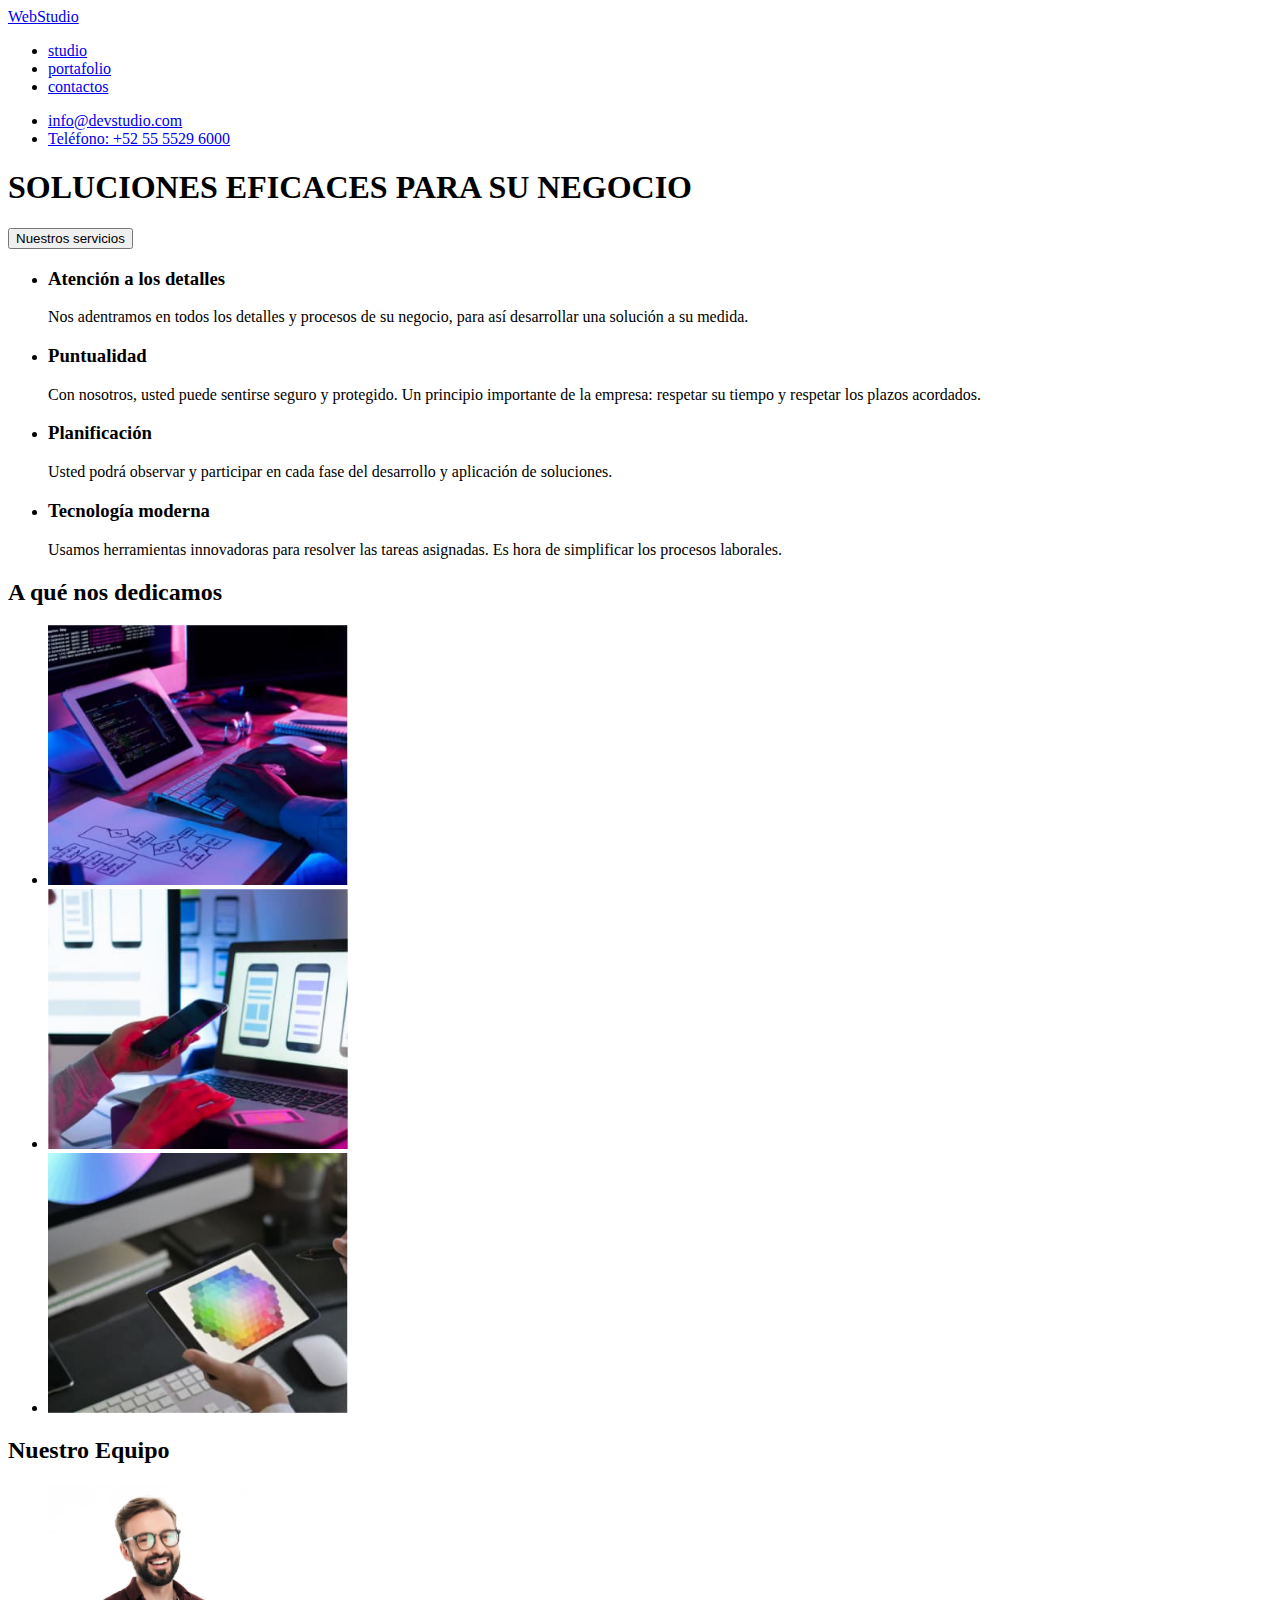
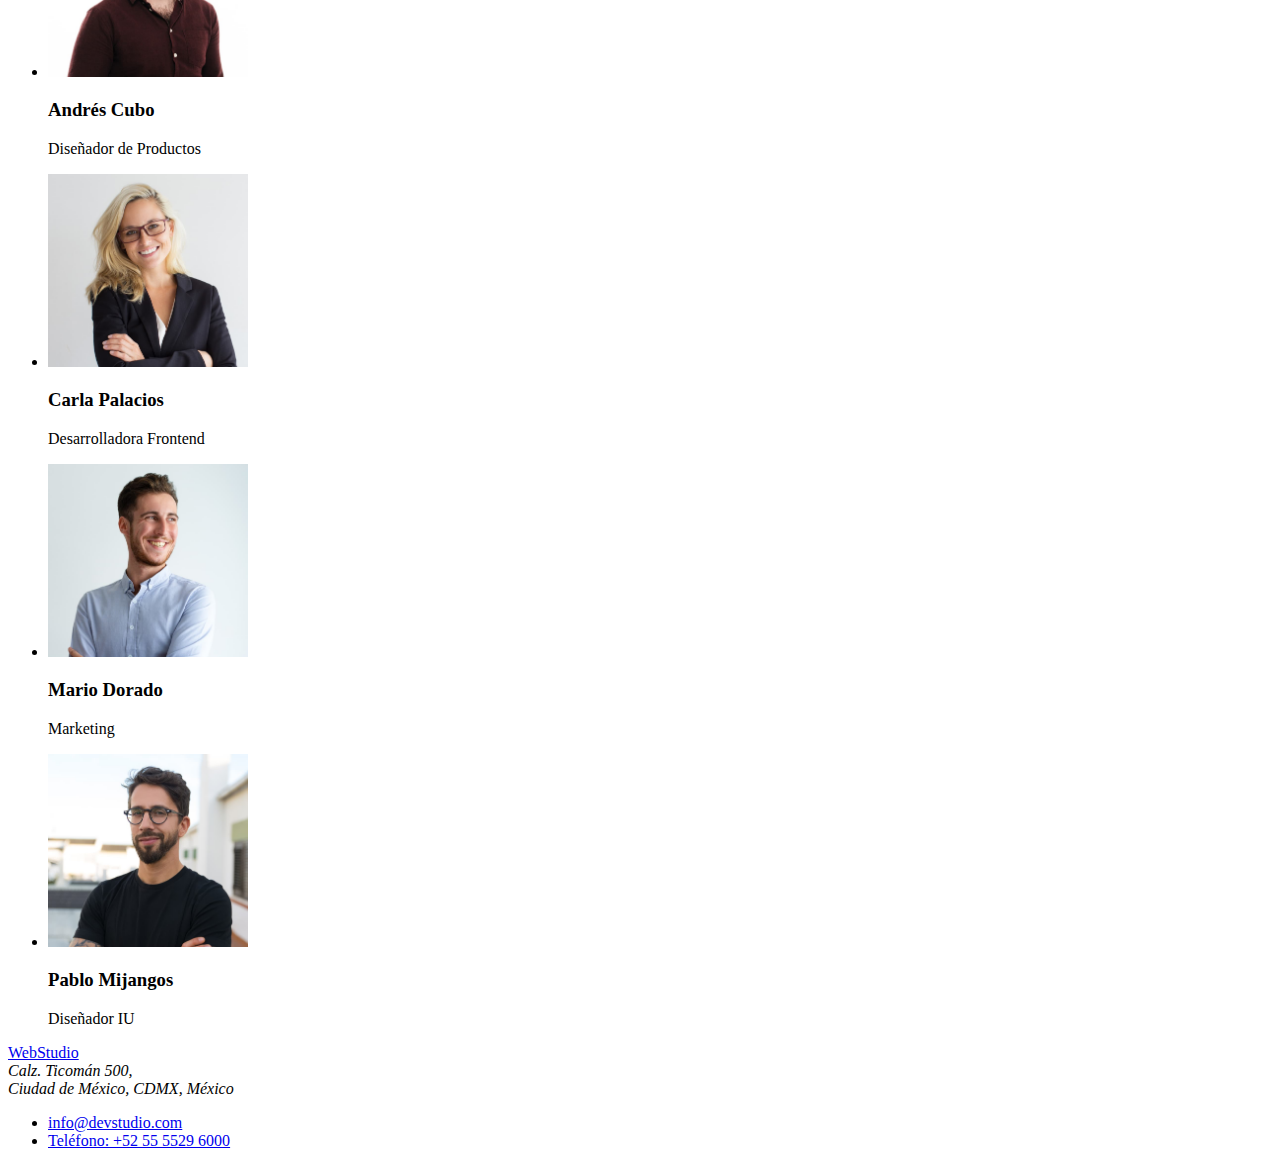
==== index.html @ ffdb30f8 "Inicio del proyecto con la tarea 1" ====
<!DOCTYPE html>
<html lang="en">
<head>
    <meta charset="UTF-8">
    <meta http-equiv="X-UA-Compatible" content="IE=edge">
    <meta name="viewport" content="width=device-width, initial-scale=1.0">
    <title>Tarea 1</title>
</head>
<body>
    <header>
        <nav>
            <!-- "noreferer" y "noopener" sirven para evitar la filtración de información de usuario -->
            <a href="#" target="_blank" rel="noreferer noopener">WebStudio</a>
            <ul>
                <li><a href="#" target="_blank" rel="noreferer noopener">studio</a></li>
                <li><a href="#" target="_blank" rel="noreferer noopener">portafolio</a></li>
                <li><a href="#" target="_blank" rel="noreferer noopener">contactos</a></li>
            </ul>
        </nav>
        <ul>
            <li><a href="mailto:info@devstudio.com" target="_blank" rel="noreferer noopener">info@devstudio.com</a></li>
            <li><a href="tel:525555296000" target="_blank" rel="noreferer noopener">Teléfono: +52 55 5529 6000</a></li>
        </ul>
    </header>

    <!-- MAIN -->
    <main>
        <!-- SECCIÓN 1 -->
        <section>
            <h1>SOLUCIONES EFICACES PARA SU NEGOCIO</h1>
            <button type="button">Nuestros servicios</button>
        </section>

        <!-- SECCIÓN 2 -->
        <section>
            <ul>
                <li>
                    <h3>Atención a los detalles</h3>
                    <p>
                        Nos adentramos en todos los detalles y procesos de su negocio,
                        para así desarrollar una solución a su medida.
                    </p>
                </li>
                <li>
                    <h3>Puntualidad</h3>
                    <p>
                        Con nosotros, usted puede sentirse seguro y protegido. Un principio importante de la empresa:
                        respetar su tiempo y respetar los plazos acordados.
                    </p>
                </li>
                <li>
                    <h3>Planificación</h3>
                    <p>
                        Usted podrá observar y participar en cada fase del desarrollo y aplicación de soluciones.                       
                    </p>
                </li>
                <li>
                    <h3>Tecnología moderna</h3>
                    <p>
                        Usamos herramientas innovadoras para resolver las tareas asignadas.
                        Es hora de simplificar los procesos laborales.
                    </p>
                </li>
            </ul>
        </section>

        <!-- SECCIÓN 3 -->
        <section>
            <h2>A qué nos dedicamos</h2>
            <ul>
                <li><img src="./images/imagen1.jpg" width="300" alt="flujo de código"></li>
                <li><img src="./images/imagen2.jpg" width="300" alt="calulares"></li>
                <li><img src="./images/imagen3.jpg" width="300" alt="tableta"></li>
            </ul>
        </section>

        <!-- SECCIÓN 4 -->
        <section>
            <h2>Nuestro Equipo</h2>
            <ul>
                <li>
                    <img src="./images/imagen4.jpg" width="200" alt="Foto Andrés">
                    <h3>Andrés Cubo</h3> 
                    <p>Diseñador de Productos</p>
                </li>
                <li>
                    <img src="./images/imagen5.jpg" width="200" alt="Foto Carla">
                    <h3>Carla Palacios</h3>
                    <p>Desarrolladora Frontend</p>
                </li>
                <li>
                    <img src="./images/imagen6.jpg" width="200" alt="Foto Mario">
                    <h3>Mario Dorado</h3>
                    <p>Marketing</p>
                </li>
                <li>
                    <img src="./images/imagen7.jpg" width="200" alt="Foto Pablo">
                    <h3>Pablo Mijangos</h3>
                    <p>Diseñador IU </p>
                </li>
            </ul>
        </section>
    </main> <!-- FIN DEL MAIN -->

    <!-- FOOTER -->
    <footer>
        <a href="#" target="_blank" rel="noreferer noopener">WebStudio</a>
        <address>Calz. Ticomán 500,<br> Ciudad de México, CDMX, México</address>
        <ul>
            <li><a href="mailto:info@devstudio.com" target="_blank" rel="noreferer noopener">info@devstudio.com</a></li>
            <li><a href="tel:525555296000" target="_blank" rel="noreferer noopener">Teléfono: +52 55 5529 6000</a></li>    
        </ul>
    </footer>
</body>
</html>
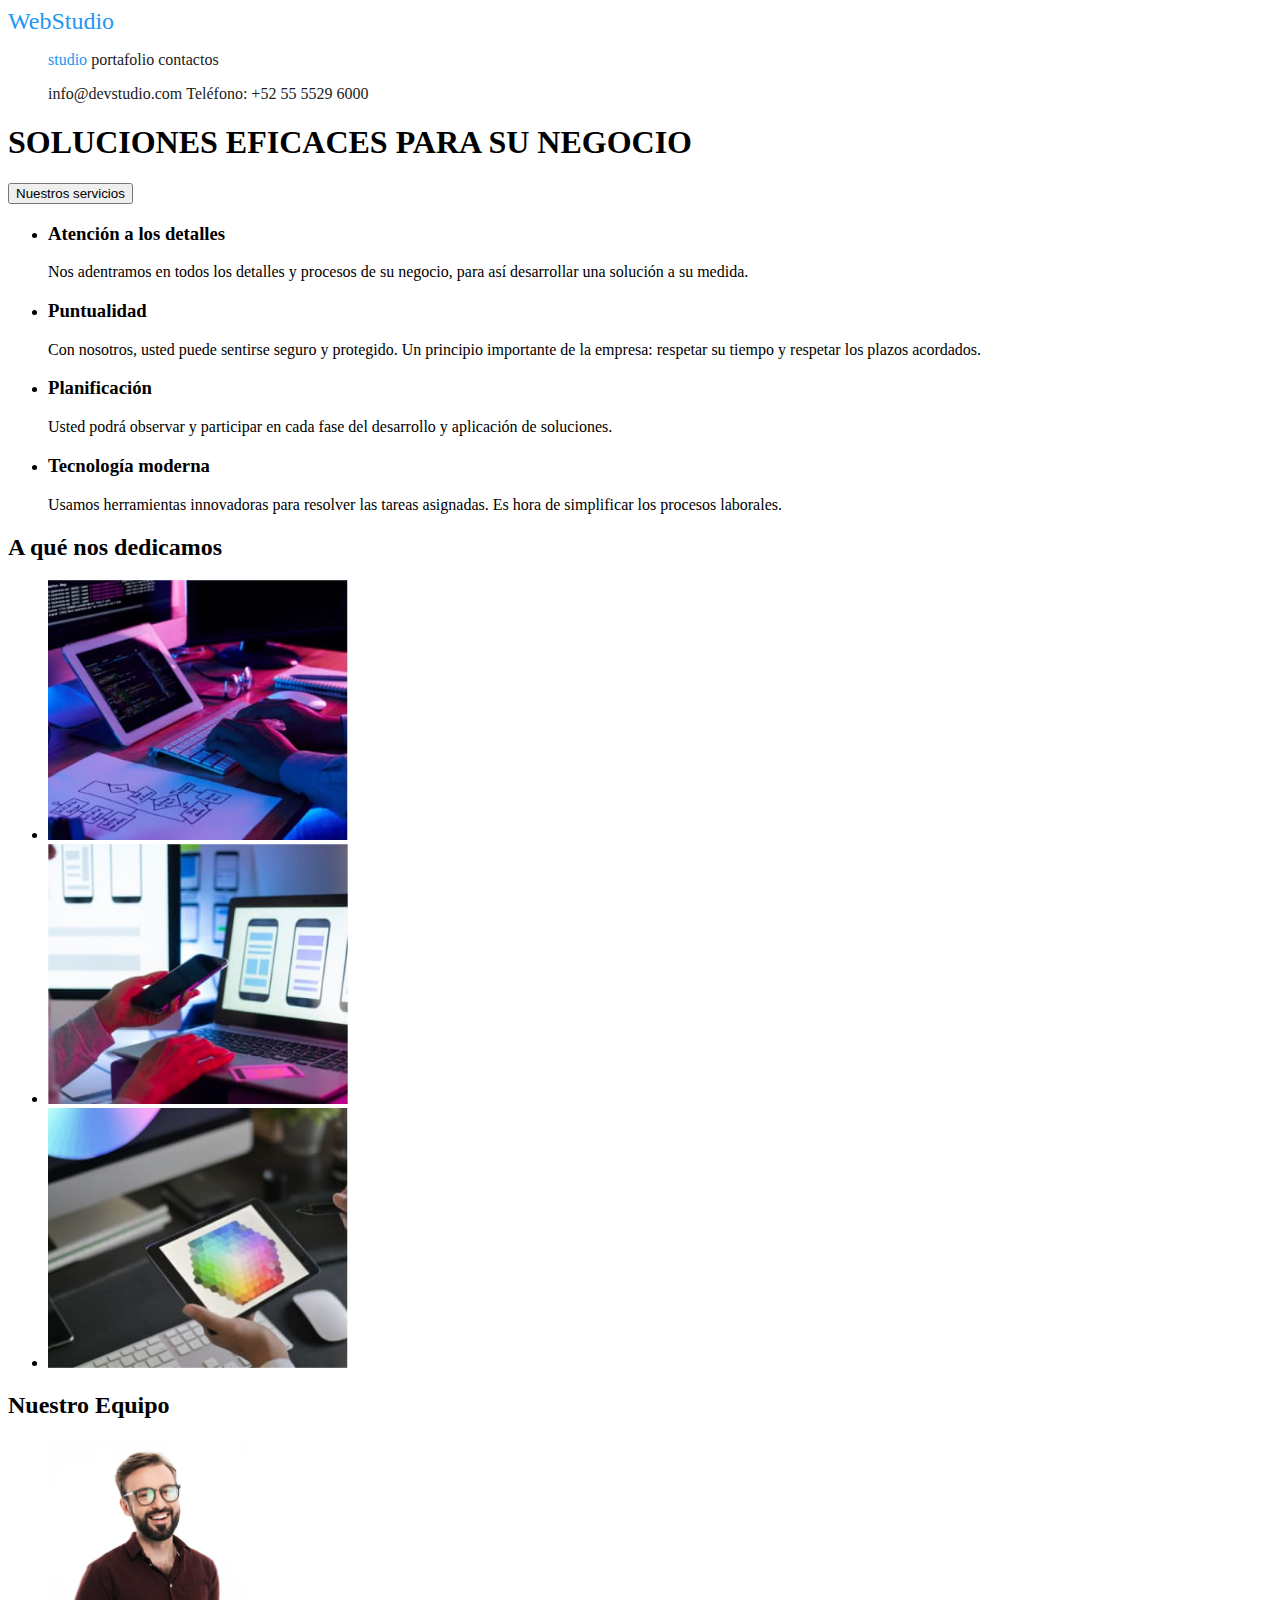
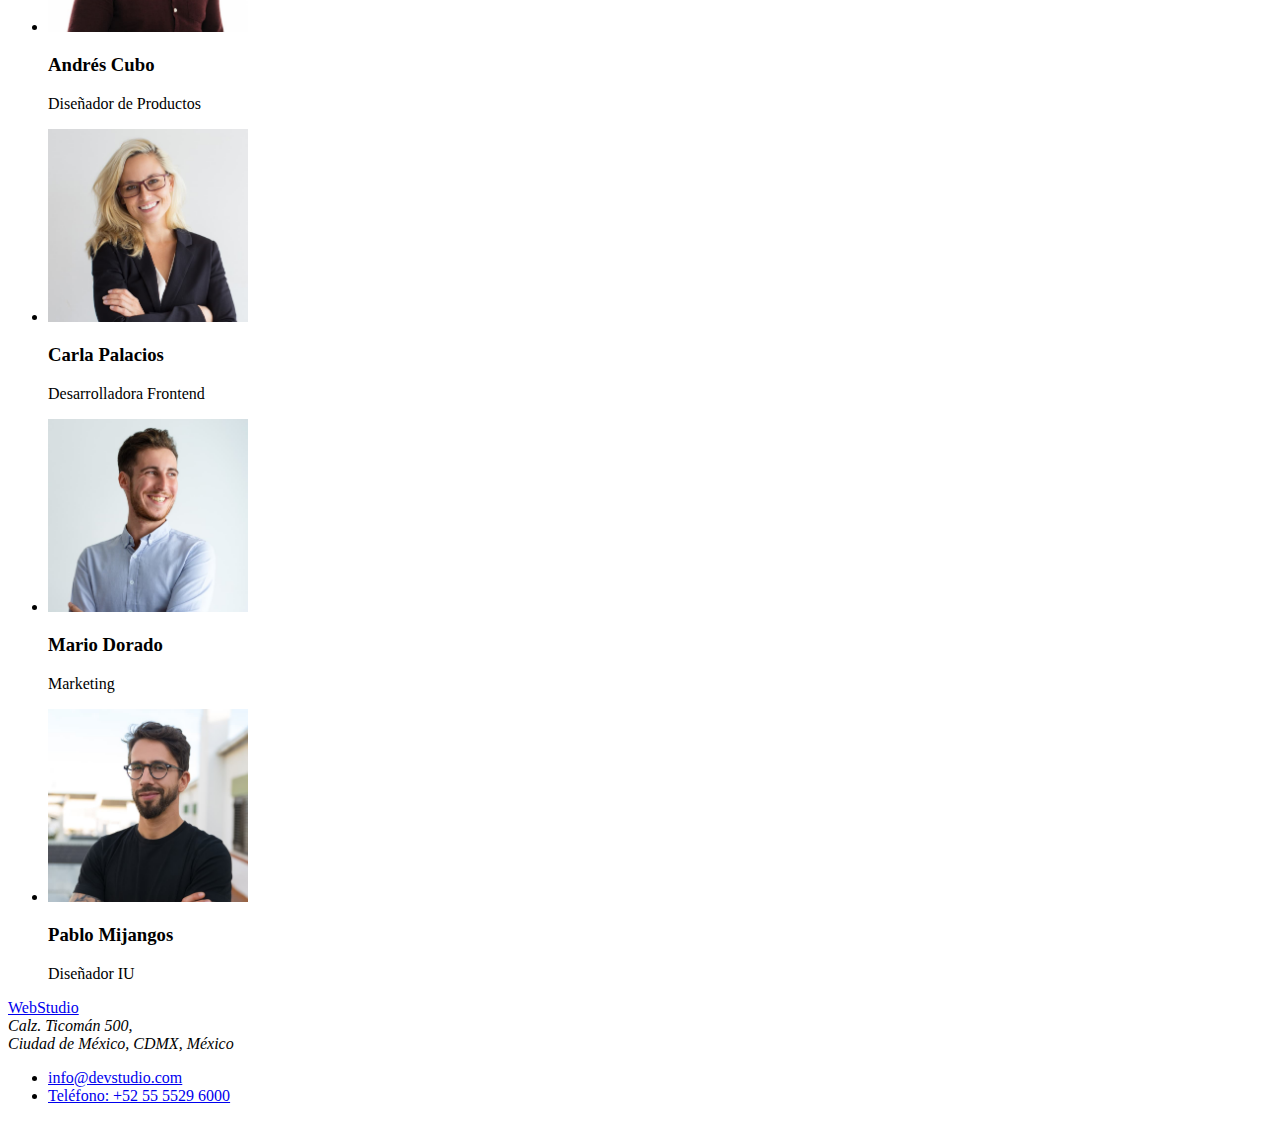
==== commit d6fa38e4: "Header listo" ====
--- a/index.html
+++ b/index.html
@@ -1,115 +1,172 @@
 <!DOCTYPE html>
 <html lang="en">
-<head>
-    <meta charset="UTF-8">
-    <meta http-equiv="X-UA-Compatible" content="IE=edge">
-    <meta name="viewport" content="width=device-width, initial-scale=1.0">
-    <title>Tarea 1</title>
-</head>
-<body>
+  <head>
+    <meta charset="UTF-8" />
+    <meta http-equiv="X-UA-Compatible" content="IE=edge" />
+    <meta name="viewport" content="width=device-width, initial-scale=1.0" />
+    <link rel="stylesheet" href="./css/styles.css" />
+    <title>Studio</title>
+  </head>
+  <body>
     <header>
+      <section id="section-1-header">
         <nav>
-            <!-- "noreferer" y "noopener" sirven para evitar la filtración de información de usuario -->
-            <a href="#" target="_blank" rel="noreferer noopener">WebStudio</a>
-            <ul>
-                <li><a href="#" target="_blank" rel="noreferer noopener">studio</a></li>
-                <li><a href="#" target="_blank" rel="noreferer noopener">portafolio</a></li>
-                <li><a href="#" target="_blank" rel="noreferer noopener">contactos</a></li>
-            </ul>
+          <!-- "noreferer" y "noopener" sirven para evitar la filtración de información de usuario -->
+          <a href="#" rel="noreferer noopener" id="link-1">WebStudio</a>
+          <ul class="ul-1">
+            <li class="li-1">
+              <a
+                href="./index.html"
+                rel="noreferer noopener"
+                class="links-1, p-active"
+                >studio</a
+              >
+            </li>
+            <li class="li-1">
+              <a
+                href="./portafolio.html"
+                rel="noreferer noopener"
+                class="links-1"
+                >portafolio</a
+              >
+            </li>
+            <li class="li-1">
+              <a
+                href="#"
+                target="_blank"
+                rel="noreferer noopener"
+                class="links-1"
+                >contactos</a
+              >
+            </li>
+          </ul>
         </nav>
-        <ul>
-            <li><a href="mailto:info@devstudio.com" target="_blank" rel="noreferer noopener">info@devstudio.com</a></li>
-            <li><a href="tel:525555296000" target="_blank" rel="noreferer noopener">Teléfono: +52 55 5529 6000</a></li>
+        <ul id="ul-2-header">
+          <li>
+            <a
+              href="mailto:info@devstudio.com"
+              target="_blank"
+              rel="noreferer noopener"
+              >info@devstudio.com</a
+            >
+          </li>
+          <li>
+            <a href="tel:525555296000" target="_blank" rel="noreferer noopener"
+              >Teléfono: +52 55 5529 6000</a
+            >
+          </li>
         </ul>
+      </section>
     </header>
 
     <!-- MAIN -->
     <main>
-        <!-- SECCIÓN 1 -->
-        <section>
-            <h1>SOLUCIONES EFICACES PARA SU NEGOCIO</h1>
-            <button type="button">Nuestros servicios</button>
-        </section>
+      <!-- SECCIÓN 1 -->
+      <section>
+        <h1>SOLUCIONES EFICACES PARA SU NEGOCIO</h1>
+        <button type="button">Nuestros servicios</button>
+      </section>
 
-        <!-- SECCIÓN 2 -->
-        <section>
-            <ul>
-                <li>
-                    <h3>Atención a los detalles</h3>
-                    <p>
-                        Nos adentramos en todos los detalles y procesos de su negocio,
-                        para así desarrollar una solución a su medida.
-                    </p>
-                </li>
-                <li>
-                    <h3>Puntualidad</h3>
-                    <p>
-                        Con nosotros, usted puede sentirse seguro y protegido. Un principio importante de la empresa:
-                        respetar su tiempo y respetar los plazos acordados.
-                    </p>
-                </li>
-                <li>
-                    <h3>Planificación</h3>
-                    <p>
-                        Usted podrá observar y participar en cada fase del desarrollo y aplicación de soluciones.                       
-                    </p>
-                </li>
-                <li>
-                    <h3>Tecnología moderna</h3>
-                    <p>
-                        Usamos herramientas innovadoras para resolver las tareas asignadas.
-                        Es hora de simplificar los procesos laborales.
-                    </p>
-                </li>
-            </ul>
-        </section>
+      <!-- SECCIÓN 2 -->
+      <section>
+        <ul>
+          <li>
+            <h3>Atención a los detalles</h3>
+            <p>
+              Nos adentramos en todos los detalles y procesos de su negocio,
+              para así desarrollar una solución a su medida.
+            </p>
+          </li>
+          <li>
+            <h3>Puntualidad</h3>
+            <p>
+              Con nosotros, usted puede sentirse seguro y protegido. Un
+              principio importante de la empresa: respetar su tiempo y respetar
+              los plazos acordados.
+            </p>
+          </li>
+          <li>
+            <h3>Planificación</h3>
+            <p>
+              Usted podrá observar y participar en cada fase del desarrollo y
+              aplicación de soluciones.
+            </p>
+          </li>
+          <li>
+            <h3>Tecnología moderna</h3>
+            <p>
+              Usamos herramientas innovadoras para resolver las tareas
+              asignadas. Es hora de simplificar los procesos laborales.
+            </p>
+          </li>
+        </ul>
+      </section>
 
-        <!-- SECCIÓN 3 -->
-        <section>
-            <h2>A qué nos dedicamos</h2>
-            <ul>
-                <li><img src="./images/imagen1.jpg" width="300" alt="flujo de código"></li>
-                <li><img src="./images/imagen2.jpg" width="300" alt="calulares"></li>
-                <li><img src="./images/imagen3.jpg" width="300" alt="tableta"></li>
-            </ul>
-        </section>
+      <!-- SECCIÓN 3 -->
+      <section>
+        <h2>A qué nos dedicamos</h2>
+        <ul>
+          <li>
+            <img src="./images/imagen1.jpg" width="300" alt="flujo de código" />
+          </li>
+          <li>
+            <img src="./images/imagen2.jpg" width="300" alt="calulares" />
+          </li>
+          <li><img src="./images/imagen3.jpg" width="300" alt="tableta" /></li>
+        </ul>
+      </section>
 
-        <!-- SECCIÓN 4 -->
-        <section>
-            <h2>Nuestro Equipo</h2>
-            <ul>
-                <li>
-                    <img src="./images/imagen4.jpg" width="200" alt="Foto Andrés">
-                    <h3>Andrés Cubo</h3> 
-                    <p>Diseñador de Productos</p>
-                </li>
-                <li>
-                    <img src="./images/imagen5.jpg" width="200" alt="Foto Carla">
-                    <h3>Carla Palacios</h3>
-                    <p>Desarrolladora Frontend</p>
-                </li>
-                <li>
-                    <img src="./images/imagen6.jpg" width="200" alt="Foto Mario">
-                    <h3>Mario Dorado</h3>
-                    <p>Marketing</p>
-                </li>
-                <li>
-                    <img src="./images/imagen7.jpg" width="200" alt="Foto Pablo">
-                    <h3>Pablo Mijangos</h3>
-                    <p>Diseñador IU </p>
-                </li>
-            </ul>
-        </section>
-    </main> <!-- FIN DEL MAIN -->
+      <!-- SECCIÓN 4 -->
+      <section>
+        <h2>Nuestro Equipo</h2>
+        <ul>
+          <li>
+            <img src="./images/imagen4.jpg" width="200" alt="Foto Andrés" />
+            <h3>Andrés Cubo</h3>
+            <p>Diseñador de Productos</p>
+          </li>
+          <li>
+            <img src="./images/imagen5.jpg" width="200" alt="Foto Carla" />
+            <h3>Carla Palacios</h3>
+            <p>Desarrolladora Frontend</p>
+          </li>
+          <li>
+            <img src="./images/imagen6.jpg" width="200" alt="Foto Mario" />
+            <h3>Mario Dorado</h3>
+            <p>Marketing</p>
+          </li>
+          <li>
+            <img src="./images/imagen7.jpg" width="200" alt="Foto Pablo" />
+            <h3>Pablo Mijangos</h3>
+            <p>Diseñador IU</p>
+          </li>
+        </ul>
+      </section>
+    </main>
+    <!-- FIN DEL MAIN -->
 
     <!-- FOOTER -->
     <footer>
-        <a href="#" target="_blank" rel="noreferer noopener">WebStudio</a>
-        <address>Calz. Ticomán 500,<br> Ciudad de México, CDMX, México</address>
-        <ul>
-            <li><a href="mailto:info@devstudio.com" target="_blank" rel="noreferer noopener">info@devstudio.com</a></li>
-            <li><a href="tel:525555296000" target="_blank" rel="noreferer noopener">Teléfono: +52 55 5529 6000</a></li>    
-        </ul>
+      <a href="#" target="_blank" rel="noreferer noopener">WebStudio</a>
+      <address>
+        Calz. Ticomán 500,<br />
+        Ciudad de México, CDMX, México
+      </address>
+      <ul>
+        <li>
+          <a
+            href="mailto:info@devstudio.com"
+            target="_blank"
+            rel="noreferer noopener"
+            >info@devstudio.com</a
+          >
+        </li>
+        <li>
+          <a href="tel:525555296000" target="_blank" rel="noreferer noopener"
+            >Teléfono: +52 55 5529 6000</a
+          >
+        </li>
+      </ul>
     </footer>
-</body>
-</html>+  </body>
+</html>
--- a/css/styles.css
+++ b/css/styles.css
@@ -0,0 +1,53 @@
+body{
+
+}
+
+/* Webstudio */
+#link-1{
+    text-decoration: none;
+    color: #2196F3;
+    font-size: 24px;
+}
+
+/* lista de los link del header */
+.li-1{
+    display: inline;
+}
+
+.ul-1 .links-1{
+    outline: none;
+    text-decoration: none;
+    color:#212121   
+}
+
+.links-1:hover {
+    color: #2196F3
+}
+
+.links-1:focus {
+    color:orange
+}
+
+.p-active {
+    outline: none;
+    text-decoration: none;
+    color: #2196F3
+}
+
+#ul-2-header > li{
+    display: inline;
+}
+
+#ul-2-header > li > a {
+    outline: none;
+    text-decoration: none;
+    color: #212121
+}
+
+#ul-2-header>li>a:hover {
+    color: #2196F3
+}
+
+#ul-2-header>li>a:focus {
+    color: orange
+}
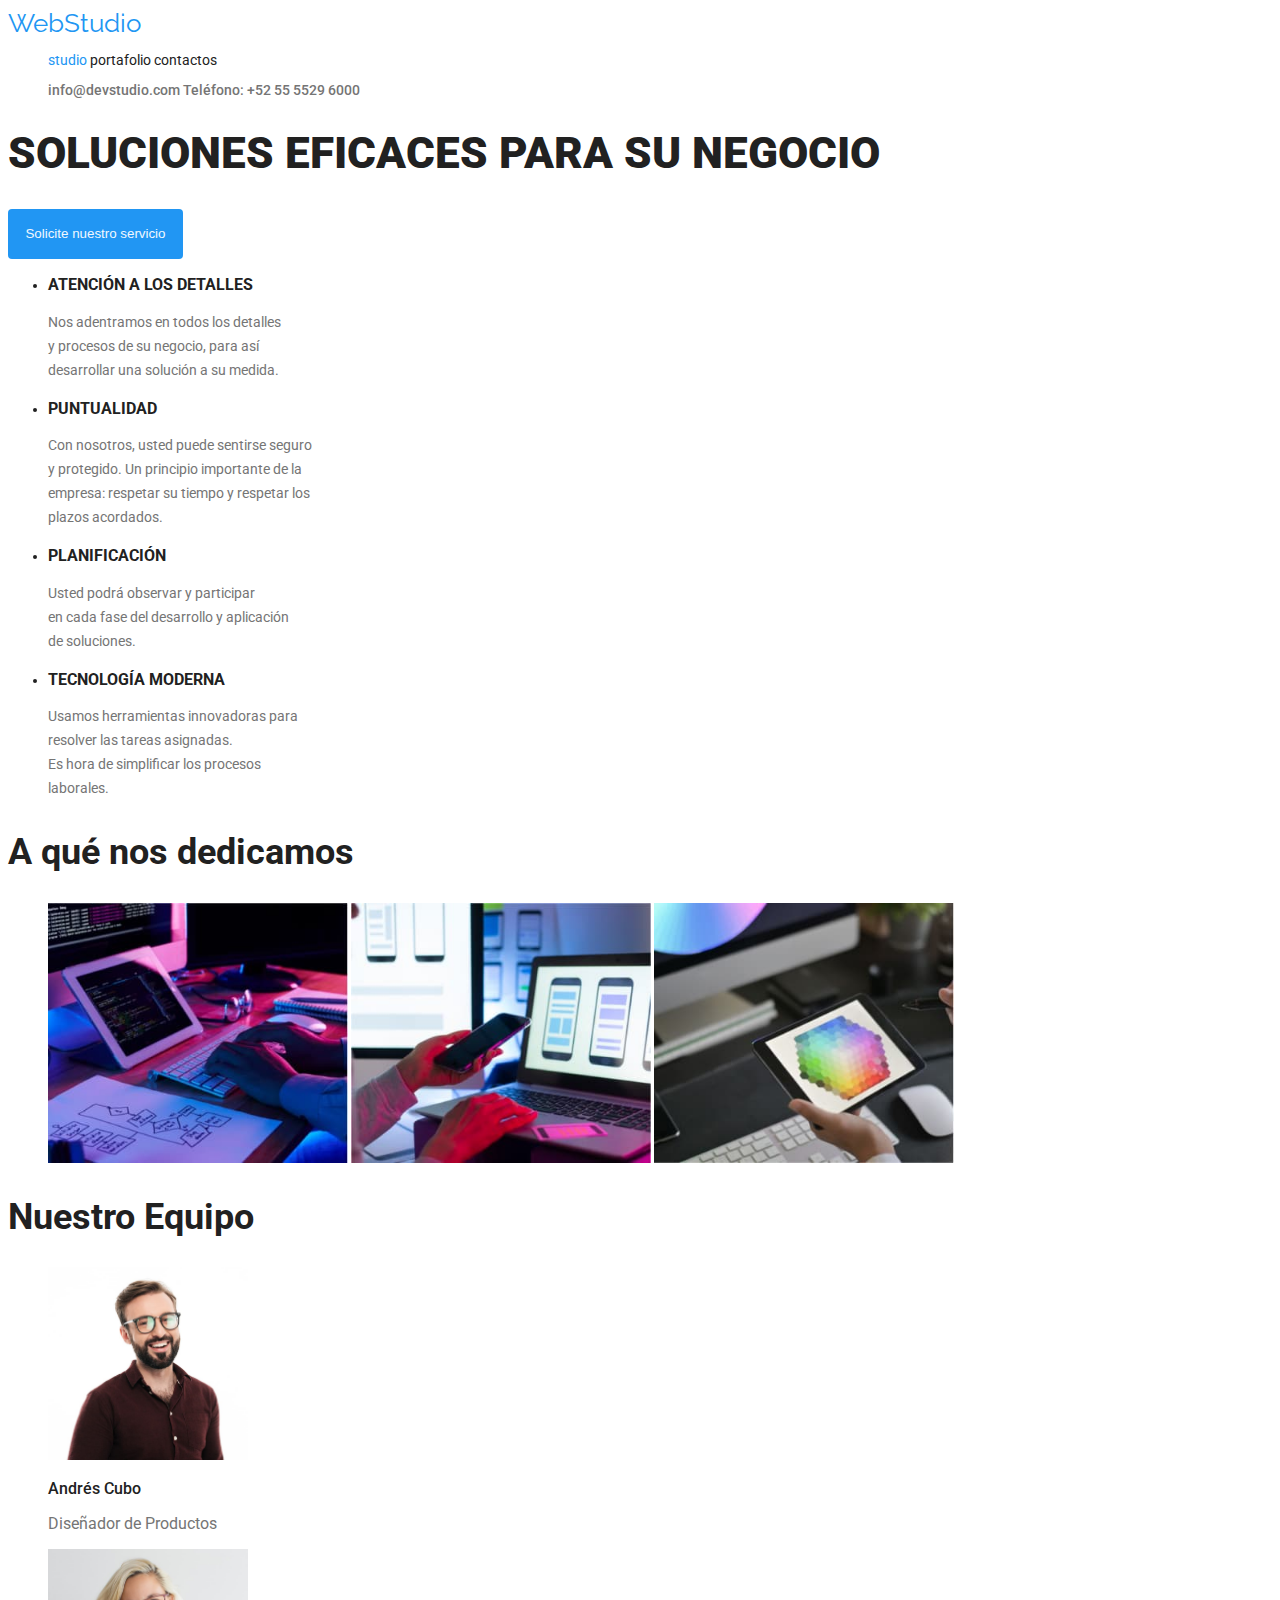
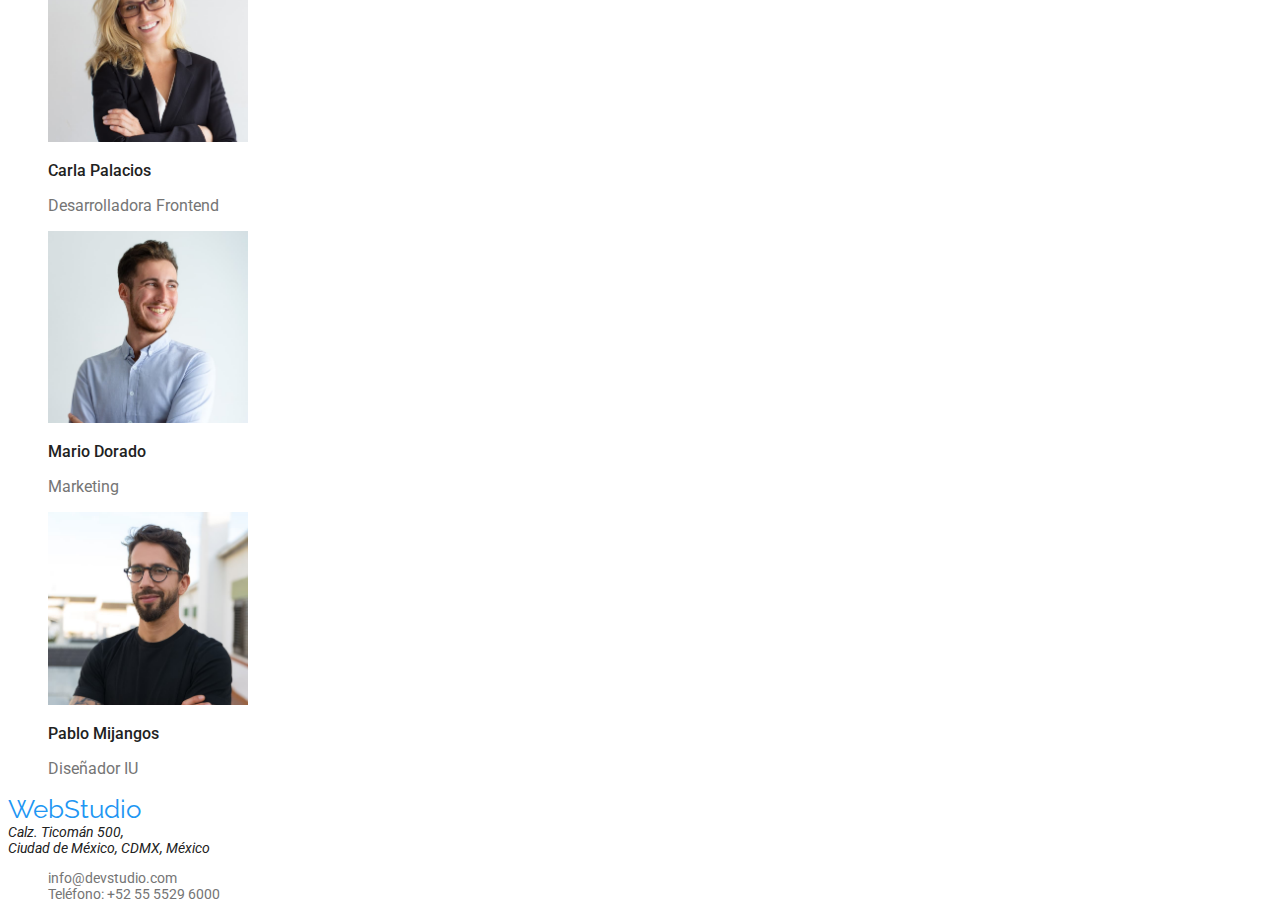
==== commit 14552956: "Maquetado de las 2 páginas" ====
--- a/index.html
+++ b/index.html
@@ -4,6 +4,12 @@
     <meta charset="UTF-8" />
     <meta http-equiv="X-UA-Compatible" content="IE=edge" />
     <meta name="viewport" content="width=device-width, initial-scale=1.0" />
+    <link rel="preconnect" href="https://fonts.googleapis.com" />
+    <link rel="preconnect" href="https://fonts.gstatic.com" crossorigin />
+    <link
+      href="https://fonts.googleapis.com/css2?family=Raleway:wght@700&family=Roboto:wght@400;500;700;900&display=swap"
+      rel="stylesheet"
+    />
     <link rel="stylesheet" href="./css/styles.css" />
     <title>Studio</title>
   </head>
@@ -12,7 +18,7 @@
       <section id="section-1-header">
         <nav>
           <!-- "noreferer" y "noopener" sirven para evitar la filtración de información de usuario -->
-          <a href="#" rel="noreferer noopener" id="link-1">WebStudio</a>
+          <a href="#" rel="noreferer noopener" class="web-studio">WebStudio</a>
           <ul class="ul-1">
             <li class="li-1">
               <a
@@ -63,40 +69,45 @@
     <main>
       <!-- SECCIÓN 1 -->
       <section>
-        <h1>SOLUCIONES EFICACES PARA SU NEGOCIO</h1>
-        <button type="button">Nuestros servicios</button>
+        <h1 id="title-h1">SOLUCIONES EFICACES PARA SU NEGOCIO</h1>
+        <button type="button" id="boton1">Solicite nuestro servicio</button>
       </section>
 
       <!-- SECCIÓN 2 -->
       <section>
-        <ul>
+        <ul id="list-about-us">
           <li>
             <h3>Atención a los detalles</h3>
-            <p>
-              Nos adentramos en todos los detalles y procesos de su negocio,
-              para así desarrollar una solución a su medida.
+            <p class="parrafos">
+              Nos adentramos en todos los detalles <br />
+              y procesos de su negocio, para así <br />
+              desarrollar una solución a su medida.
             </p>
           </li>
           <li>
             <h3>Puntualidad</h3>
-            <p>
-              Con nosotros, usted puede sentirse seguro y protegido. Un
-              principio importante de la empresa: respetar su tiempo y respetar
-              los plazos acordados.
+            <p class="parrafos">
+              Con nosotros, usted puede sentirse seguro <br />
+              y protegido. Un principio importante de la <br />
+              empresa: respetar su tiempo y respetar los <br />
+              plazos acordados.
             </p>
           </li>
           <li>
             <h3>Planificación</h3>
-            <p>
-              Usted podrá observar y participar en cada fase del desarrollo y
-              aplicación de soluciones.
+            <p class="parrafos">
+              Usted podrá observar y participar <br />
+              en cada fase del desarrollo y aplicación <br />
+              de soluciones.
             </p>
           </li>
           <li>
             <h3>Tecnología moderna</h3>
-            <p>
-              Usamos herramientas innovadoras para resolver las tareas
-              asignadas. Es hora de simplificar los procesos laborales.
+            <p class="parrafos">
+              Usamos herramientas innovadoras para <br />
+              resolver las tareas asignadas. <br />
+              Es hora de simplificar los procesos <br />
+              laborales.
             </p>
           </li>
         </ul>
@@ -104,8 +115,8 @@
 
       <!-- SECCIÓN 3 -->
       <section>
-        <h2>A qué nos dedicamos</h2>
-        <ul>
+        <h2 class="titles-h2">A qué nos dedicamos</h2>
+        <ul id="img-list">
           <li>
             <img src="./images/imagen1.jpg" width="300" alt="flujo de código" />
           </li>
@@ -118,8 +129,8 @@
 
       <!-- SECCIÓN 4 -->
       <section>
-        <h2>Nuestro Equipo</h2>
-        <ul>
+        <h2 class="titles-h2">Nuestro Equipo</h2>
+        <ul id="our-team-list">
           <li>
             <img src="./images/imagen4.jpg" width="200" alt="Foto Andrés" />
             <h3>Andrés Cubo</h3>
@@ -147,12 +158,14 @@
 
     <!-- FOOTER -->
     <footer>
-      <a href="#" target="_blank" rel="noreferer noopener">WebStudio</a>
+      <a href="#" target="_blank" rel="noreferer noopener" class="web-studio"
+        >WebStudio</a
+      >
       <address>
         Calz. Ticomán 500,<br />
         Ciudad de México, CDMX, México
       </address>
-      <ul>
+      <ul class="ul-footer">
         <li>
           <a
             href="mailto:info@devstudio.com"
--- a/css/styles.css
+++ b/css/styles.css
@@ -1,12 +1,30 @@
 body{
-
+    color: #212121;
+    font-family: 'Roboto', sans-serif;
+    /*font-family: 'Raleway', sans-serif;*/
+    font-size: 14px;
+    font-weight: 400;
 }
 
 /* Webstudio */
-#link-1{
+.web-studio{
     text-decoration: none;
     color: #2196F3;
-    font-size: 24px;
+    font-family: 'Raleway', sans-serif;
+    font-size: 26px;
+
+    /*
+     EJEMPLO PARA HACER EL INTERLINEADO
+     font-size:26px, line-weight: 30.52px
+     ---> multiplicador = ( 30.52 / 26 ) = 1.17
+    */
+
+    /* line-height: 1.17; */
+}
+
+#title-h1{
+    font-size: 44px;
+    font-weight: 900;
 }
 
 /* lista de los link del header */
@@ -39,9 +57,10 @@
 }
 
 #ul-2-header > li > a {
+    font-weight: 500;
     outline: none;
     text-decoration: none;
-    color: #212121
+    color: #757575
 }
 
 #ul-2-header>li>a:hover {
@@ -51,3 +70,88 @@
 #ul-2-header>li>a:focus {
     color: orange
 }
+
+.u-list-1 > li{
+    display: inline;
+}
+
+#boton1{
+    background-color: #2196F3;
+    color: aliceblue;
+    border: none;
+    width: 175px;
+    height: 50px;
+    border-radius: 4px;
+}
+
+.ul-1-buttons{
+    height: 38px;
+    cursor: pointer;
+    cursor: hand;
+    border-radius: 4px;
+    border: none;
+}
+
+.ul-1-buttons:hover {
+    color: aliceblue;
+    background-color: #2196F3;
+}
+
+#img-list>li, #our-team-list>li{
+    display: inline;
+}
+
+.u-list-2>li>h3{
+    font-size: 18px;
+    font-weight: 700;
+}
+
+.u-list-2>li>p {
+    font-size: 16px;
+    color: #757575;
+}
+
+.ul-2-images{
+    display: inline;
+}
+
+.titles-h2{
+    font-size: 36px;
+    font-weight: 700;
+}
+
+#list-about-us>li>h3{
+    font-weight: 700;
+    text-transform: uppercase;
+}
+
+#our-team-list>li>h3{
+    font-size: 16px;
+    font-weight: 500;
+}
+
+#our-team-list>li>p {
+    font-size: 16px;
+    font-weight: 400;
+    color: #757575;
+}
+
+.parrafos{
+    
+    /*
+     font-size:14px, line-weight: 24px
+     ---> multiplicador = ( 24 / 14 ) = 1.71
+    */
+    line-height: 1.71;
+    color: #757575;
+}
+
+.ul-footer>li {
+    display: block;
+}
+
+.ul-footer>li>a {
+    outline: none;
+    text-decoration: none;
+    color: #757575;
+}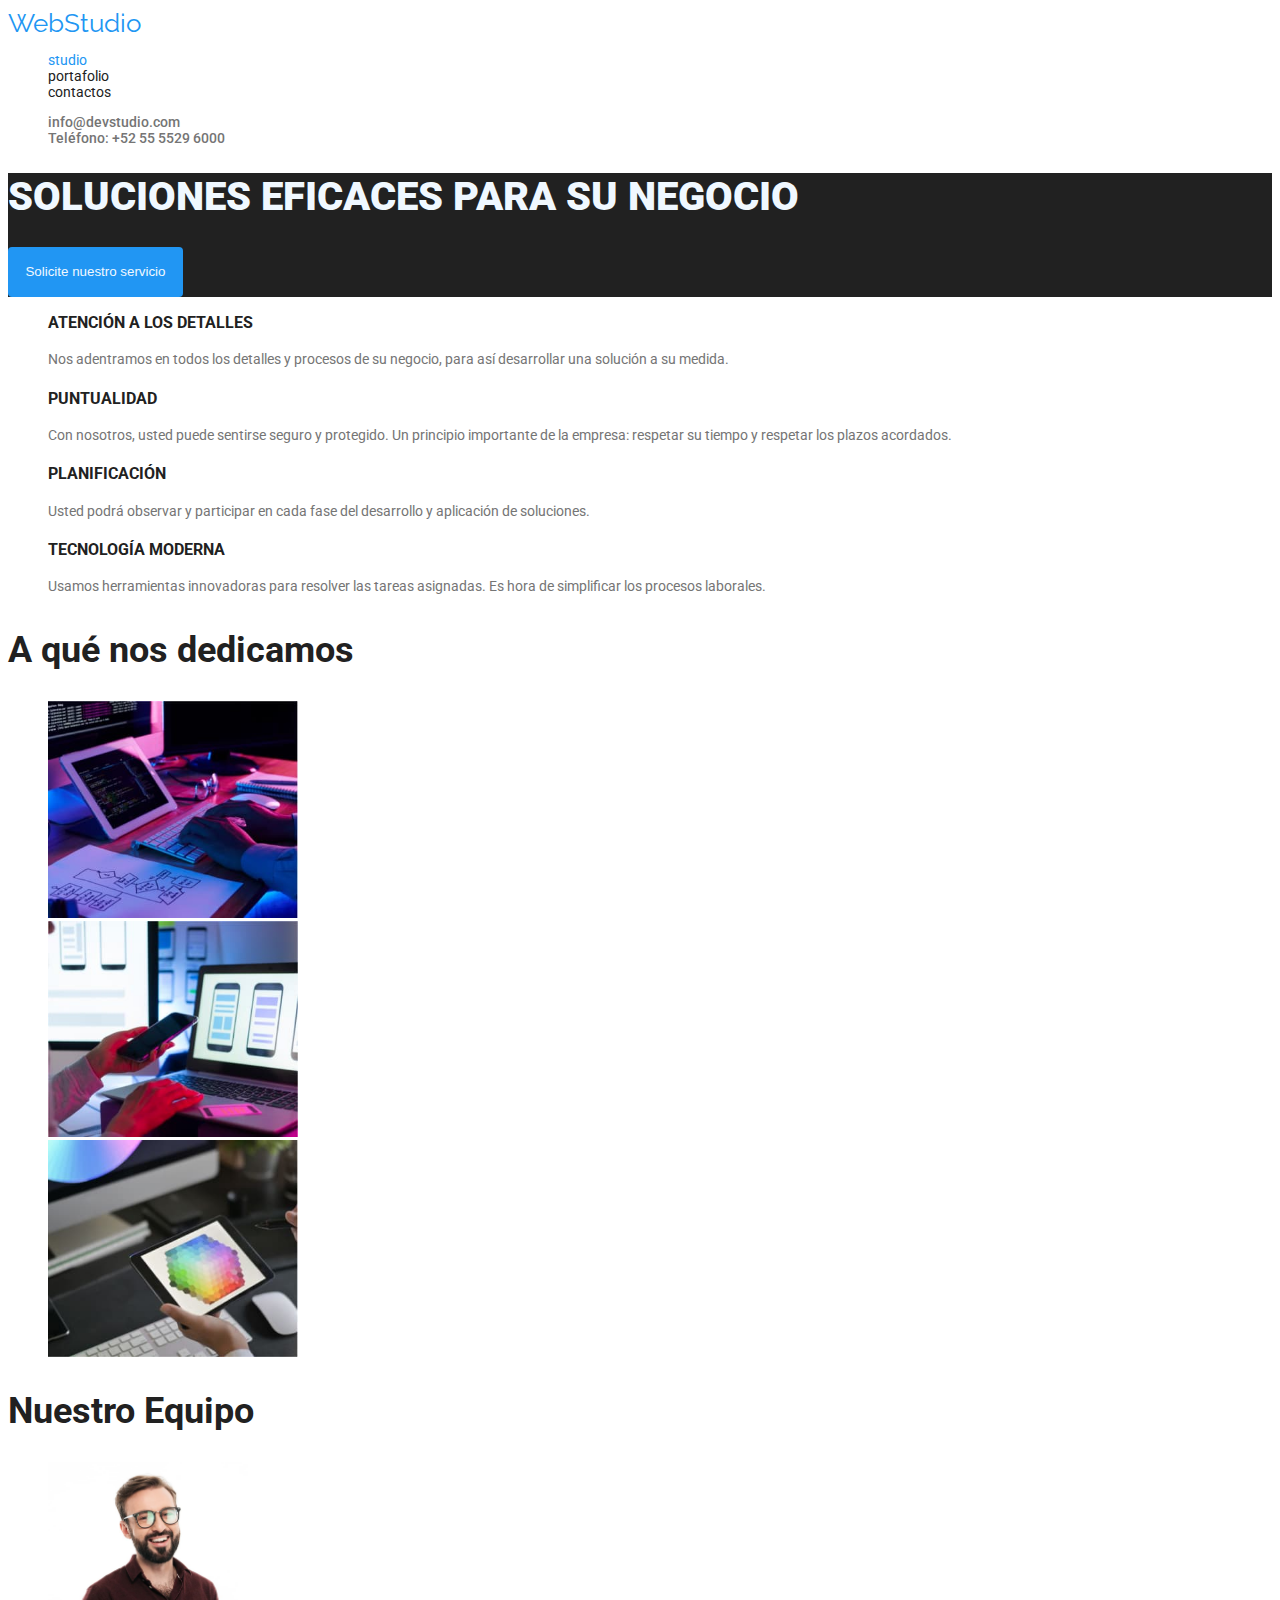
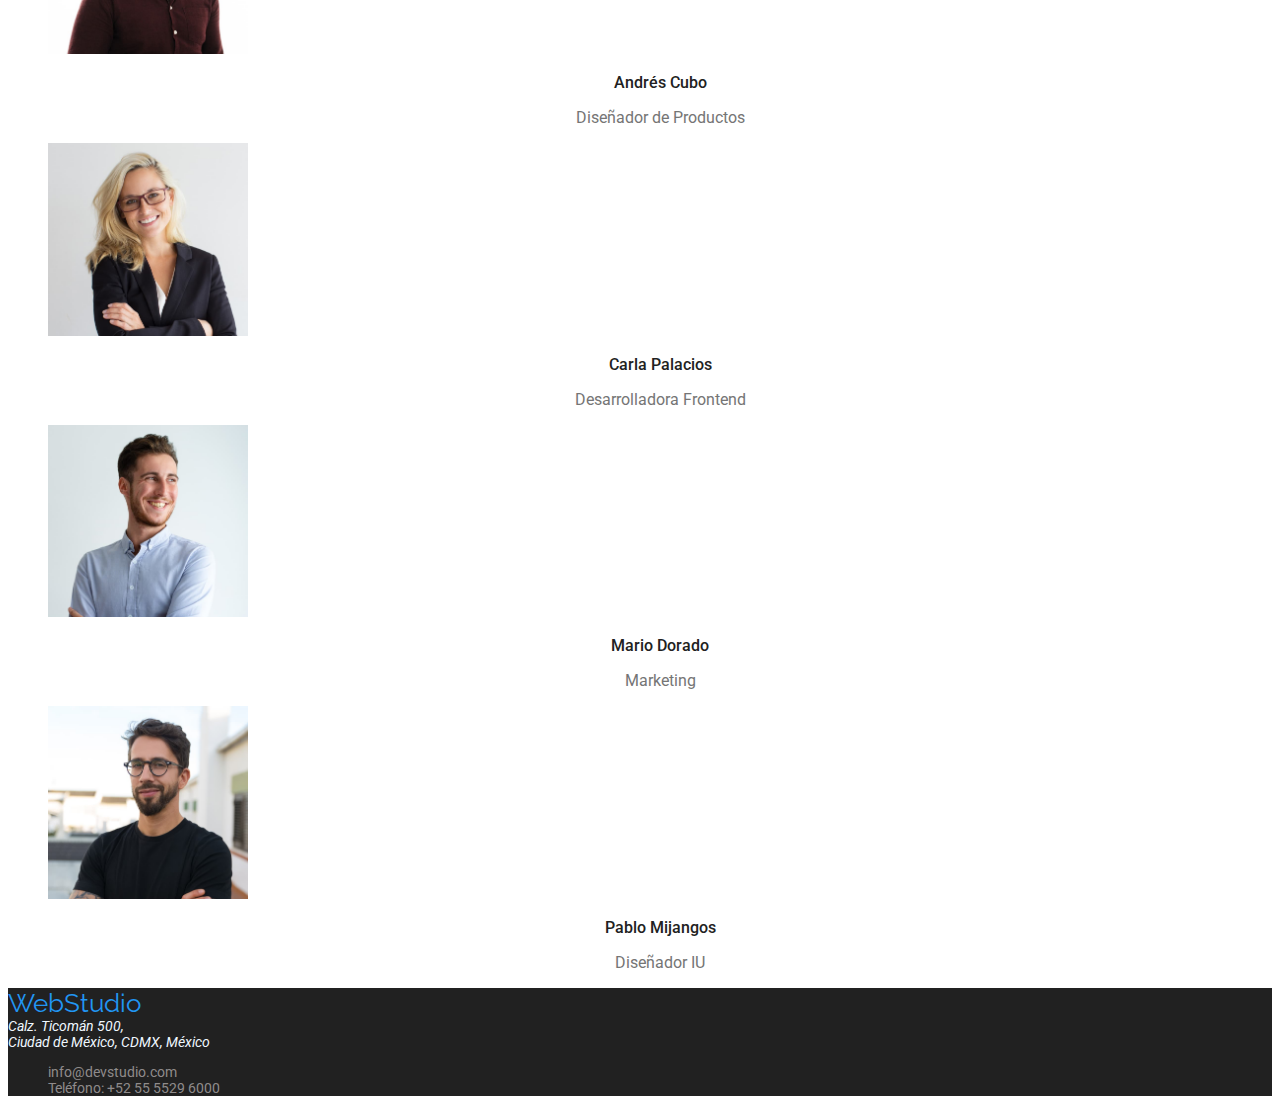
==== commit f46a0dd7: "Correcciones de la tarea realizadas" ====
--- a/index.html
+++ b/index.html
@@ -68,7 +68,7 @@
     <!-- MAIN -->
     <main>
       <!-- SECCIÓN 1 -->
-      <section>
+      <section id="sec-1">
         <h1 id="title-h1">SOLUCIONES EFICACES PARA SU NEGOCIO</h1>
         <button type="button" id="boton1">Solicite nuestro servicio</button>
       </section>
@@ -79,35 +79,30 @@
           <li>
             <h3>Atención a los detalles</h3>
             <p class="parrafos">
-              Nos adentramos en todos los detalles <br />
-              y procesos de su negocio, para así <br />
-              desarrollar una solución a su medida.
+              Nos adentramos en todos los detalles y procesos de su negocio,
+              para así desarrollar una solución a su medida.
             </p>
           </li>
           <li>
             <h3>Puntualidad</h3>
             <p class="parrafos">
-              Con nosotros, usted puede sentirse seguro <br />
-              y protegido. Un principio importante de la <br />
-              empresa: respetar su tiempo y respetar los <br />
-              plazos acordados.
+              Con nosotros, usted puede sentirse seguro y protegido. Un
+              principio importante de la empresa: respetar su tiempo y respetar
+              los plazos acordados.
             </p>
           </li>
           <li>
             <h3>Planificación</h3>
             <p class="parrafos">
-              Usted podrá observar y participar <br />
-              en cada fase del desarrollo y aplicación <br />
-              de soluciones.
+              Usted podrá observar y participar en cada fase del desarrollo y
+              aplicación de soluciones.
             </p>
           </li>
           <li>
             <h3>Tecnología moderna</h3>
             <p class="parrafos">
-              Usamos herramientas innovadoras para <br />
-              resolver las tareas asignadas. <br />
-              Es hora de simplificar los procesos <br />
-              laborales.
+              Usamos herramientas innovadoras para resolver las tareas
+              asignadas. Es hora de simplificar los procesos laborales.
             </p>
           </li>
         </ul>
@@ -118,12 +113,12 @@
         <h2 class="titles-h2">A qué nos dedicamos</h2>
         <ul id="img-list">
           <li>
-            <img src="./images/imagen1.jpg" width="300" alt="flujo de código" />
+            <img src="./images/imagen1.jpg" width="250" alt="flujo de código" />
           </li>
           <li>
-            <img src="./images/imagen2.jpg" width="300" alt="calulares" />
+            <img src="./images/imagen2.jpg" width="250" alt="calulares" />
           </li>
-          <li><img src="./images/imagen3.jpg" width="300" alt="tableta" /></li>
+          <li><img src="./images/imagen3.jpg" width="250" alt="tableta" /></li>
         </ul>
       </section>
 
@@ -158,28 +153,30 @@
 
     <!-- FOOTER -->
     <footer>
-      <a href="#" target="_blank" rel="noreferer noopener" class="web-studio"
-        >WebStudio</a
-      >
-      <address>
-        Calz. Ticomán 500,<br />
-        Ciudad de México, CDMX, México
-      </address>
-      <ul class="ul-footer">
-        <li>
-          <a
-            href="mailto:info@devstudio.com"
-            target="_blank"
-            rel="noreferer noopener"
-            >info@devstudio.com</a
-          >
-        </li>
-        <li>
-          <a href="tel:525555296000" target="_blank" rel="noreferer noopener"
-            >Teléfono: +52 55 5529 6000</a
-          >
-        </li>
-      </ul>
+      <section id="sec-footer">
+        <a href="#" target="_blank" rel="noreferer noopener" class="web-studio"
+          >WebStudio</a
+        >
+        <address>
+          Calz. Ticomán 500,<br />
+          Ciudad de México, CDMX, México
+        </address>
+        <ul class="ul-footer">
+          <li>
+            <a
+              href="mailto:info@devstudio.com"
+              target="_blank"
+              rel="noreferer noopener"
+              >info@devstudio.com</a
+            >
+          </li>
+          <li>
+            <a href="tel:525555296000" target="_blank" rel="noreferer noopener"
+              >Teléfono: +52 55 5529 6000</a
+            >
+          </li>
+        </ul>
+      </section>
     </footer>
   </body>
 </html>
--- a/css/styles.css
+++ b/css/styles.css
@@ -23,13 +23,17 @@
 }
 
 #title-h1{
-    font-size: 44px;
+    font-size: 40px;
     font-weight: 900;
 }
 
-/* lista de los link del header */
-.li-1{
-    display: inline;
+#sec-1{
+    background-color: #212121;
+    color: aliceblue;
+}
+
+.ul-1{
+    list-style-type: none;
 }
 
 .ul-1 .links-1{
@@ -53,7 +57,7 @@
 }
 
 #ul-2-header > li{
-    display: inline;
+    list-style-type: none;
 }
 
 #ul-2-header > li > a {
@@ -72,7 +76,7 @@
 }
 
 .u-list-1 > li{
-    display: inline;
+    list-style-type: none;
 }
 
 #boton1{
@@ -97,8 +101,8 @@
     background-color: #2196F3;
 }
 
-#img-list>li, #our-team-list>li{
-    display: inline;
+#img-list, #our-team-list{
+    list-style-type: none;
 }
 
 .u-list-2>li>h3{
@@ -120,6 +124,10 @@
     font-weight: 700;
 }
 
+#list-about-us{
+    list-style-type: none;
+}
+
 #list-about-us>li>h3{
     font-weight: 700;
     text-transform: uppercase;
@@ -128,12 +136,14 @@
 #our-team-list>li>h3{
     font-size: 16px;
     font-weight: 500;
+    text-align: center;
 }
 
 #our-team-list>li>p {
     font-size: 16px;
     font-weight: 400;
     color: #757575;
+    text-align: center;
 }
 
 .parrafos{
@@ -153,5 +163,10 @@
 .ul-footer>li>a {
     outline: none;
     text-decoration: none;
-    color: #757575;
+    color: #8f8b8b;
+}
+
+#sec-footer{
+    background-color: #212121;
+    color: aliceblue;
 }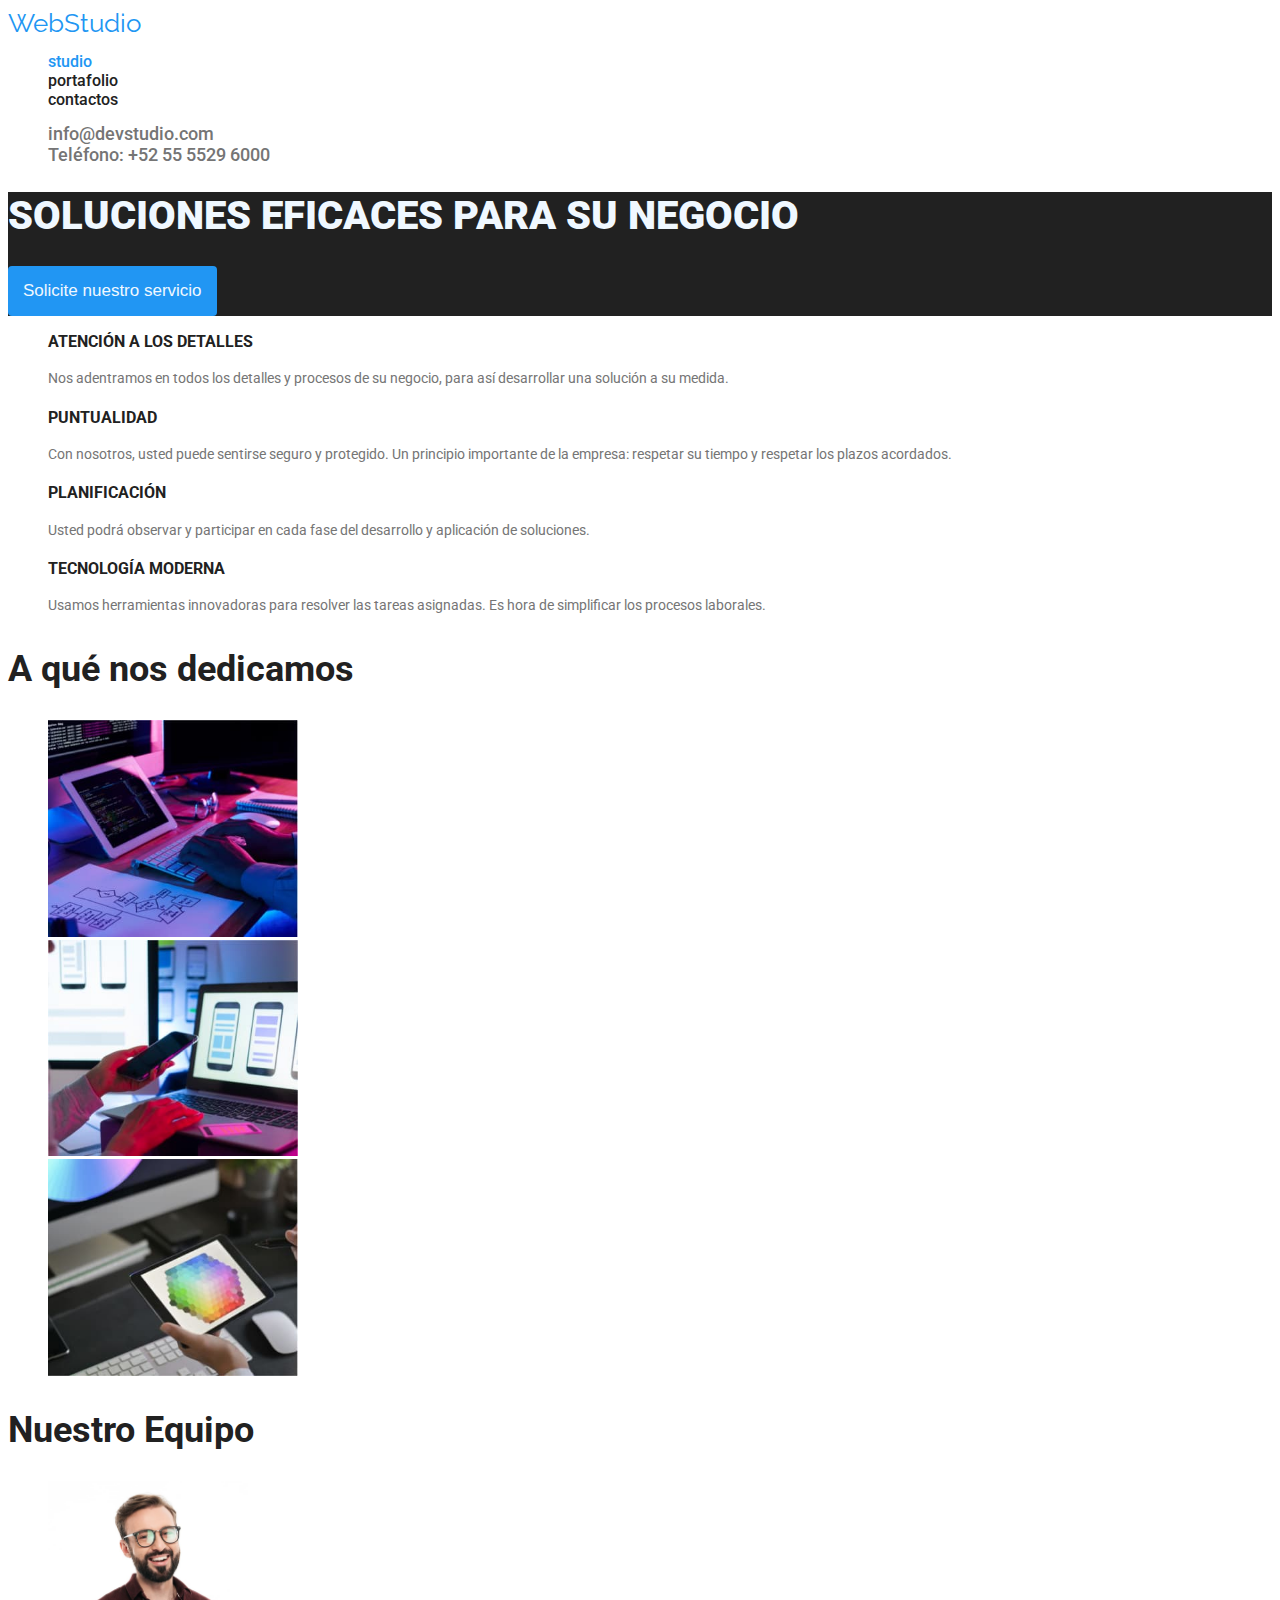
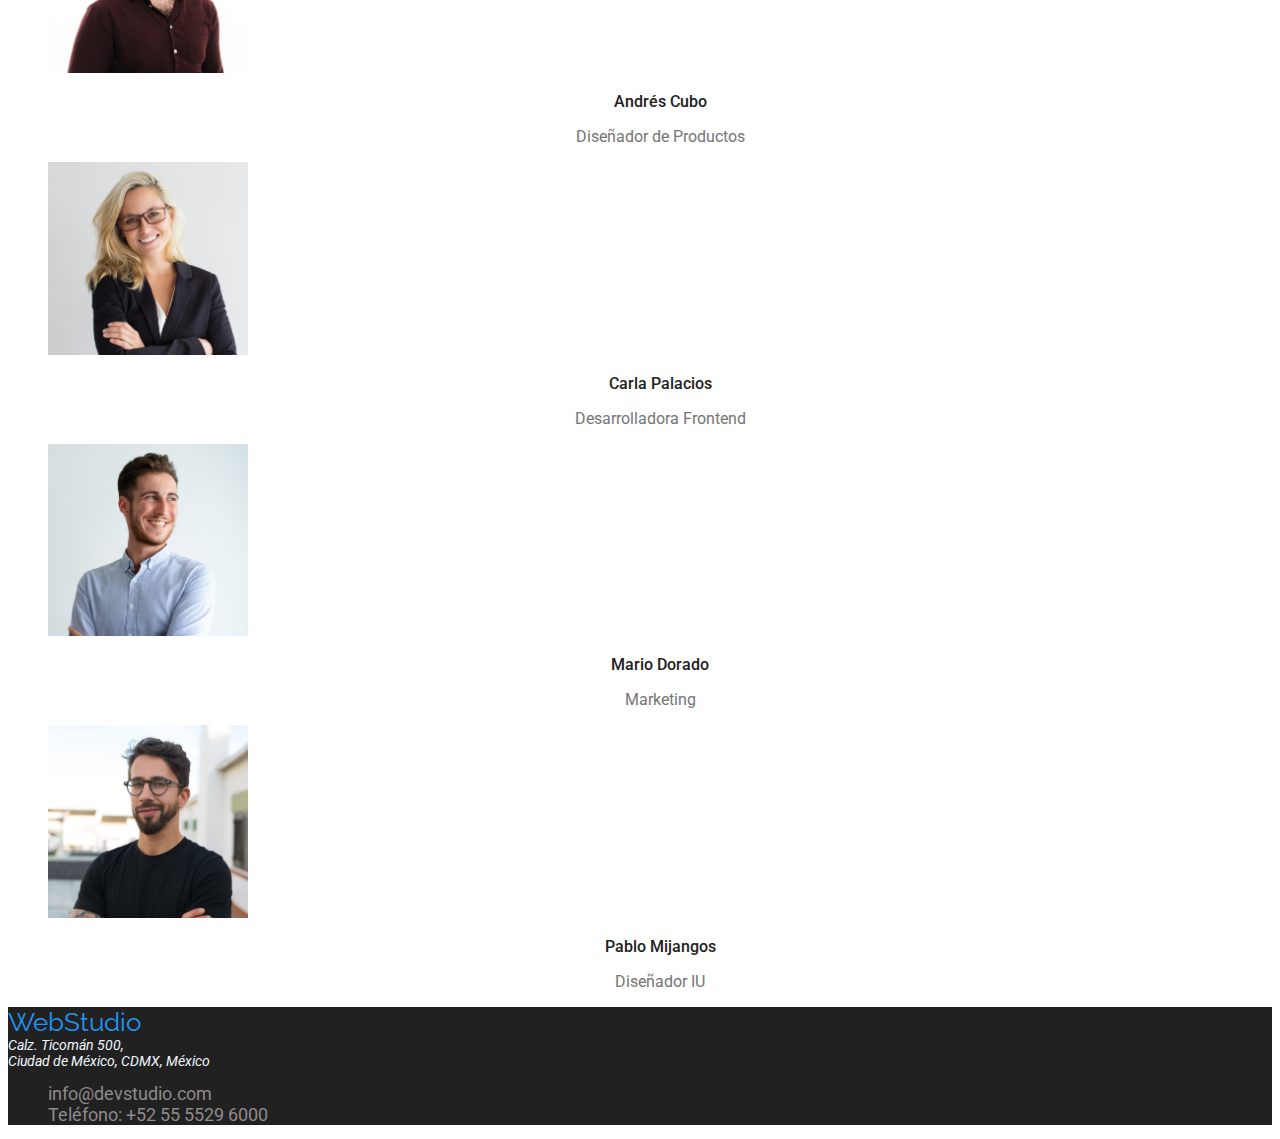
==== commit 5b331375: "Segundas correcciones realizadas" ====
--- a/index.html
+++ b/index.html
@@ -15,7 +15,7 @@
   </head>
   <body>
     <header>
-      <section id="section-1-header">
+      <section class="section-1-header">
         <nav>
           <!-- "noreferer" y "noopener" sirven para evitar la filtración de información de usuario -->
           <a href="#" rel="noreferer noopener" class="web-studio">WebStudio</a>
@@ -47,7 +47,7 @@
             </li>
           </ul>
         </nav>
-        <ul id="ul-2-header">
+        <ul class="ul-2-header">
           <li>
             <a
               href="mailto:info@devstudio.com"
@@ -68,14 +68,14 @@
     <!-- MAIN -->
     <main>
       <!-- SECCIÓN 1 -->
-      <section id="sec-1">
+      <section class="sec-1">
         <h1 id="title-h1">SOLUCIONES EFICACES PARA SU NEGOCIO</h1>
-        <button type="button" id="boton1">Solicite nuestro servicio</button>
+        <button type="button" class="boton1">Solicite nuestro servicio</button>
       </section>
 
       <!-- SECCIÓN 2 -->
       <section>
-        <ul id="list-about-us">
+        <ul class="list-about-us">
           <li>
             <h3>Atención a los detalles</h3>
             <p class="parrafos">
@@ -111,7 +111,7 @@
       <!-- SECCIÓN 3 -->
       <section>
         <h2 class="titles-h2">A qué nos dedicamos</h2>
-        <ul id="img-list">
+        <ul class="img-list">
           <li>
             <img src="./images/imagen1.jpg" width="250" alt="flujo de código" />
           </li>
@@ -125,7 +125,7 @@
       <!-- SECCIÓN 4 -->
       <section>
         <h2 class="titles-h2">Nuestro Equipo</h2>
-        <ul id="our-team-list">
+        <ul class="our-team-list">
           <li>
             <img src="./images/imagen4.jpg" width="200" alt="Foto Andrés" />
             <h3>Andrés Cubo</h3>
@@ -153,7 +153,7 @@
 
     <!-- FOOTER -->
     <footer>
-      <section id="sec-footer">
+      <section class="sec-footer">
         <a href="#" target="_blank" rel="noreferer noopener" class="web-studio"
           >WebStudio</a
         >
--- a/css/styles.css
+++ b/css/styles.css
@@ -27,7 +27,7 @@
     font-weight: 900;
 }
 
-#sec-1{
+.sec-1{
     background-color: #212121;
     color: aliceblue;
 }
@@ -42,56 +42,74 @@
     color:#212121   
 }
 
+.links-1{
+    font-size: 16px;
+    font-weight: 500;
+}
+
 .links-1:hover {
     color: #2196F3
 }
 
 .links-1:focus {
-    color:orange
+    color: #2196F3
 }
 
 .p-active {
-    outline: none;
-    text-decoration: none;
-    color: #2196F3
-}
-
-#ul-2-header > li{
-    list-style-type: none;
-}
-
-#ul-2-header > li > a {
-    font-weight: 500;
+    font-size: 16px;
+    font-weight: 500;
+    outline: none;
+    text-decoration: none;
+    color: #2196F3
+}
+
+.ul-2-header > li{
+    list-style-type: none;
+}
+
+.ul-2-header > li > a {
+    font-weight: 500;
+    font-size: 18px;
     outline: none;
     text-decoration: none;
     color: #757575
 }
 
-#ul-2-header>li>a:hover {
-    color: #2196F3
-}
-
-#ul-2-header>li>a:focus {
-    color: orange
+.ul-2-header>li>a:hover {
+    color: #2196F3
+}
+
+.ul-2-header>li>a:focus {
+    color: #2196F3
 }
 
 .u-list-1 > li{
     list-style-type: none;
 }
 
-#boton1{
+.boton1{
+    font-size: 17px;
+    font-weight: 500;
     background-color: #2196F3;
     color: aliceblue;
     border: none;
-    width: 175px;
-    height: 50px;
+    padding: 15px;
     border-radius: 4px;
 }
 
+.boton1:hover{
+    background-color: #046dc4;
+}
+
+.boton1:focus {
+    background-color: #046dc4;
+}
+
 .ul-1-buttons{
-    height: 38px;
+    padding: 10px;
+    font-size: 16px;
+    font-weight: 500;
     cursor: pointer;
-    cursor: hand;
     border-radius: 4px;
     border: none;
 }
@@ -101,7 +119,7 @@
     background-color: #2196F3;
 }
 
-#img-list, #our-team-list{
+.img-list, .our-team-list{
     list-style-type: none;
 }
 
@@ -124,22 +142,22 @@
     font-weight: 700;
 }
 
-#list-about-us{
-    list-style-type: none;
-}
-
-#list-about-us>li>h3{
+.list-about-us{
+    list-style-type: none;
+}
+
+.list-about-us>li>h3{
     font-weight: 700;
     text-transform: uppercase;
 }
 
-#our-team-list>li>h3{
+.our-team-list>li>h3{
     font-size: 16px;
     font-weight: 500;
     text-align: center;
 }
 
-#our-team-list>li>p {
+.our-team-list>li>p {
     font-size: 16px;
     font-weight: 400;
     color: #757575;
@@ -162,11 +180,21 @@
 
 .ul-footer>li>a {
     outline: none;
+    font-size: 18px;
+    font-weight: 400;
     text-decoration: none;
     color: #8f8b8b;
 }
 
-#sec-footer{
+.ul-footer>li>a:hover{
+    color: #2196F3;
+}
+
+.ul-footer>li>a:focus{
+    color: #2196F3;
+}
+
+.sec-footer{
     background-color: #212121;
     color: aliceblue;
 }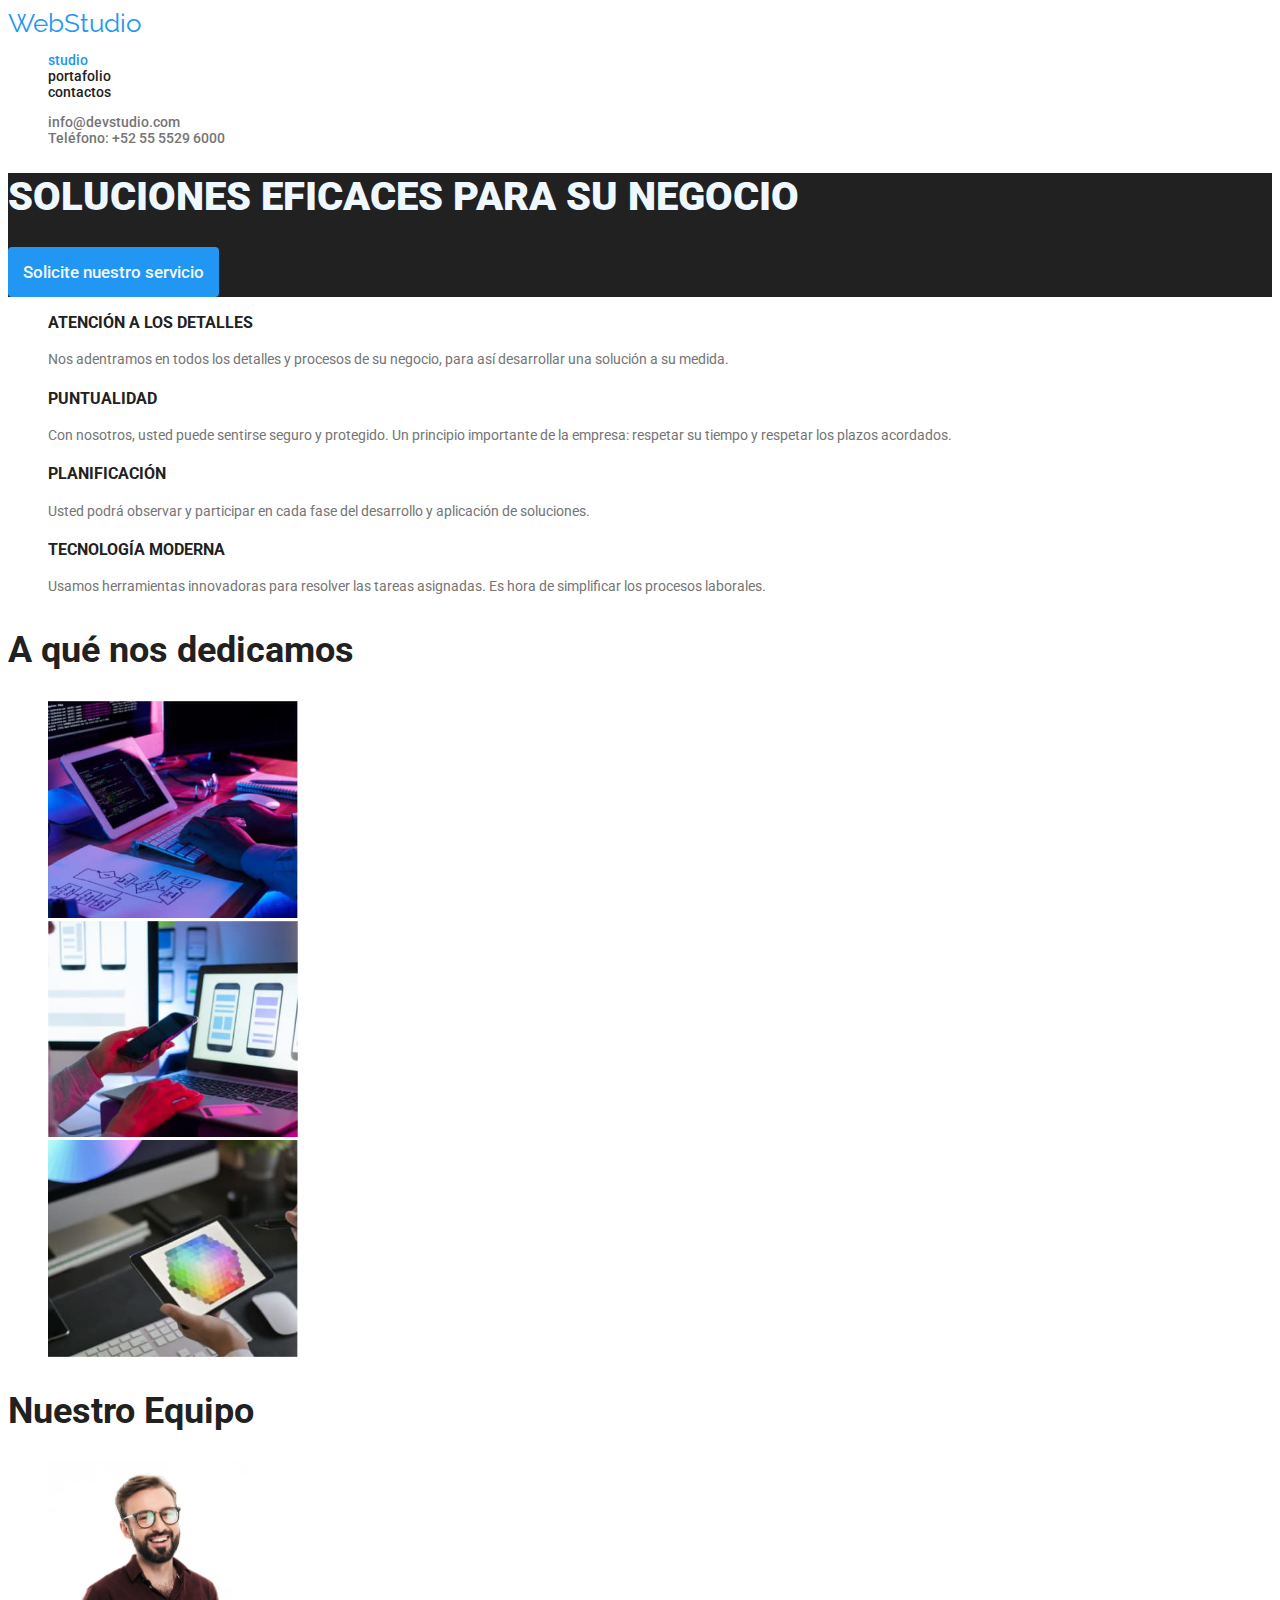
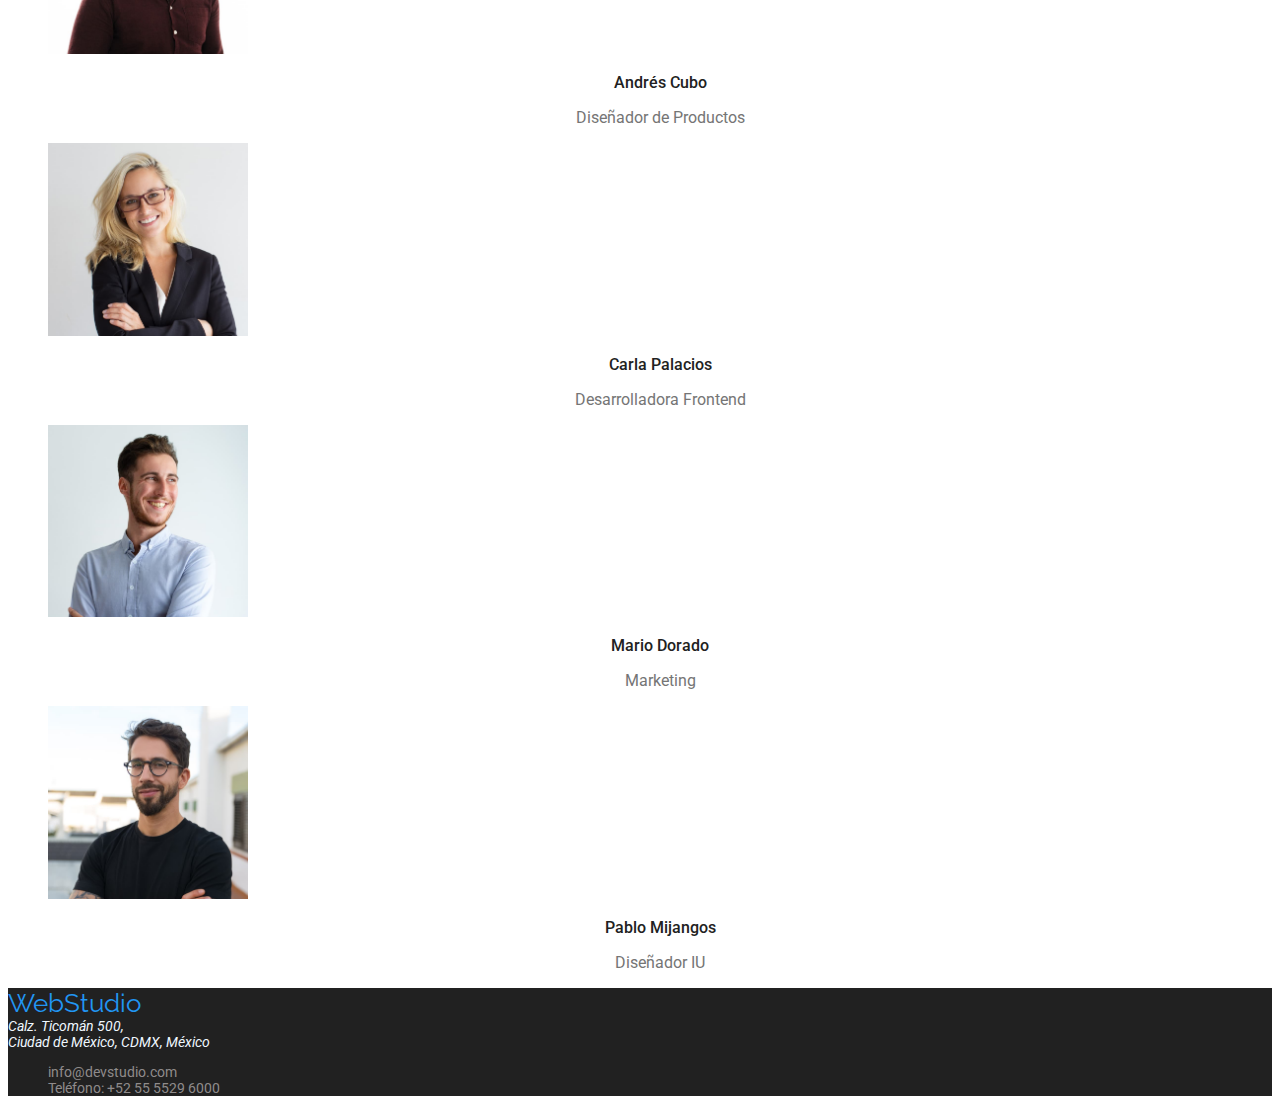
==== commit e37bb7d3: "Terceras correciones realizadas" ====
--- a/index.html
+++ b/index.html
@@ -19,12 +19,12 @@
         <nav>
           <!-- "noreferer" y "noopener" sirven para evitar la filtración de información de usuario -->
           <a href="#" rel="noreferer noopener" class="web-studio">WebStudio</a>
-          <ul class="ul-1">
+          <ul class="navegation-list">
             <li class="li-1">
               <a
                 href="./index.html"
                 rel="noreferer noopener"
-                class="links-1, p-active"
+                class="links-1, pag-active"
                 >studio</a
               >
             </li>
@@ -32,7 +32,7 @@
               <a
                 href="./portafolio.html"
                 rel="noreferer noopener"
-                class="links-1"
+                class="navegation-links"
                 >portafolio</a
               >
             </li>
@@ -41,13 +41,13 @@
                 href="#"
                 target="_blank"
                 rel="noreferer noopener"
-                class="links-1"
+                class="navegation-links"
                 >contactos</a
               >
             </li>
           </ul>
         </nav>
-        <ul class="ul-2-header">
+        <ul class="navegation-info">
           <li>
             <a
               href="mailto:info@devstudio.com"
@@ -69,7 +69,7 @@
     <main>
       <!-- SECCIÓN 1 -->
       <section class="sec-1">
-        <h1 id="title-h1">SOLUCIONES EFICACES PARA SU NEGOCIO</h1>
+        <h1 class="title-h1">SOLUCIONES EFICACES PARA SU NEGOCIO</h1>
         <button type="button" class="boton1">Solicite nuestro servicio</button>
       </section>
 
@@ -161,7 +161,7 @@
           Calz. Ticomán 500,<br />
           Ciudad de México, CDMX, México
         </address>
-        <ul class="ul-footer">
+        <ul class="info-footer">
           <li>
             <a
               href="mailto:info@devstudio.com"
--- a/css/styles.css
+++ b/css/styles.css
@@ -1,5 +1,11 @@
+:root{
+    --text-gray: #757575;
+    --blue-color: #2196F3;
+    --black-color: #212121;
+}
+
 body{
-    color: #212121;
+    color: var(--black-color);
     font-family: 'Roboto', sans-serif;
     /*font-family: 'Raleway', sans-serif;*/
     font-size: 14px;
@@ -9,7 +15,7 @@
 /* Webstudio */
 .web-studio{
     text-decoration: none;
-    color: #2196F3;
+    color: var(--blue-color);
     font-family: 'Raleway', sans-serif;
     font-size: 26px;
 
@@ -22,118 +28,107 @@
     /* line-height: 1.17; */
 }
 
-#title-h1{
+.title-h1{
     font-size: 40px;
     font-weight: 900;
 }
 
 .sec-1{
-    background-color: #212121;
+    background-color: var(--black-color);
     color: aliceblue;
 }
 
-.ul-1{
+.navegation-list{
     list-style-type: none;
 }
 
-.ul-1 .links-1{
+.navegation-list .navegation-links{
     outline: none;
     text-decoration: none;
-    color:#212121   
+    color: var(--black-color);
 }
 
-.links-1{
-    font-size: 16px;
+.navegation-links{
+    font-size: 14px;
     font-weight: 500;
 }
 
-.links-1:hover {
-    color: #2196F3
+.navegation-links:hover, .navegation-links:focus{
+    color: var(--blue-color);
 }
 
-.links-1:focus {
-    color: #2196F3
-}
-
-.p-active {
-    font-size: 16px;
+.pag-active {
+    font-size: 14px;
     font-weight: 500;
     outline: none;
     text-decoration: none;
-    color: #2196F3
+    color: var(--blue-color);
 }
 
-.ul-2-header > li{
+.navegation-info > li{
     list-style-type: none;
 }
 
-.ul-2-header > li > a {
+.navegation-info > li > a {
+    font-size: 14px;
     font-weight: 500;
-    font-size: 18px;
     outline: none;
     text-decoration: none;
-    color: #757575
+    color: var(--text-gray);
 }
 
-.ul-2-header>li>a:hover {
-    color: #2196F3
-}
-
-.ul-2-header>li>a:focus {
-    color: #2196F3
-}
-
-.u-list-1 > li{
-    list-style-type: none;
+.navegation-info>li>a:hover, .navegation-info>li>a:focus {
+    color: var(--blue-color);
 }
 
 .boton1{
+    font-family: inherit;
     font-size: 17px;
     font-weight: 500;
-    background-color: #2196F3;
+    background-color:var(--blue-color);
     color: aliceblue;
     border: none;
     padding: 15px;
     border-radius: 4px;
 }
 
-.boton1:hover{
+.boton1:hover, .boton1:focus{
     background-color: #046dc4;
 }
 
-.boton1:focus {
-    background-color: #046dc4;
+.buttons-list>li {
+    list-style-type: none;
 }
 
-.ul-1-buttons{
+.filter-buttons{
     padding: 10px;
     font-size: 16px;
-    font-weight: 500;
+    font-family: inherit;
     cursor: pointer;
     border-radius: 4px;
     border: none;
 }
 
-.ul-1-buttons:hover {
+.filter-buttons:hover, .filter-buttons:focus {
     color: aliceblue;
-    background-color: #2196F3;
+    background-color: var(--blue-color);
 }
 
 .img-list, .our-team-list{
     list-style-type: none;
 }
 
-.u-list-2>li>h3{
+.services-list>li>h3{
     font-size: 18px;
     font-weight: 700;
 }
 
-.u-list-2>li>p {
+.services-list>li>p {
     font-size: 16px;
-    color: #757575;
+    color: var(--text-gray);
 }
 
-.ul-2-images{
+.img-services{
     display: inline;
 }
 
@@ -160,7 +155,7 @@
 .our-team-list>li>p {
     font-size: 16px;
     font-weight: 400;
-    color: #757575;
+    color: var(--text-gray);
     text-align: center;
 }
 
@@ -171,30 +166,26 @@
      ---> multiplicador = ( 24 / 14 ) = 1.71
     */
     line-height: 1.71;
-    color: #757575;
+    color: var(--text-gray);
 }
 
-.ul-footer>li {
+.info-footer>li {
     display: block;
 }
 
-.ul-footer>li>a {
+.info-footer>li>a {
     outline: none;
-    font-size: 18px;
+    font-size: 14px;
     font-weight: 400;
     text-decoration: none;
     color: #8f8b8b;
 }
 
-.ul-footer>li>a:hover{
-    color: #2196F3;
-}
-
-.ul-footer>li>a:focus{
-    color: #2196F3;
+.info-footer>li>a:hover, .info-footer>li>a:focus{
+    color: var(--blue-color);
 }
 
 .sec-footer{
-    background-color: #212121;
+    background-color: var(--black-color);
     color: aliceblue;
 }